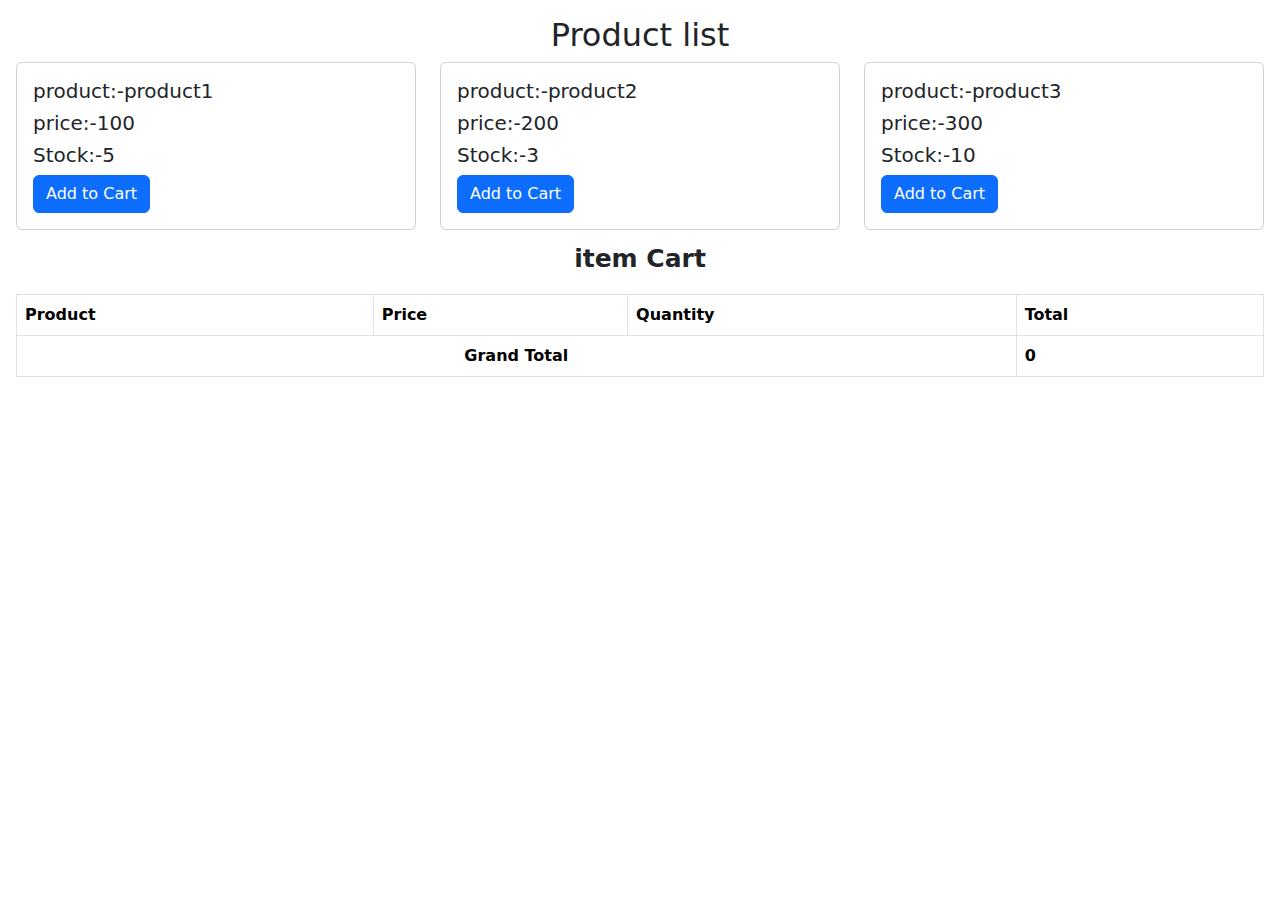
==== javascript/Item-Cart/index.html @ 0bdcaacc "Add files via upload" ====
<!DOCTYPE html>
<html lang="en">
<head>
    <meta charset="UTF-8">
    <meta name="viewport" content="width=device-width, initial-scale=1.0">
    <title>Item-cart</title>
    <link rel="stylesheet" href="	https://cdn.jsdelivr.net/npm/bootstrap@5.3.3/dist/css/bootstrap.min.css">

</head>
<body class="p-3 m-0 border-0 bd-example m-0 border-0">

<h2 class="text-center" >Product list</h2>
    
        

    <div class="row" id="cards">
      
      

    </div>
    <div class="cart" style="font-size: 25px; font-weight: bold; text-align: center; padding-top: 10px;">
      <p>item Cart</p>
    </div>
    <table class="table table-bordered">
        <tr>
          <th scope="col">Product</th>
          <th scope="col">Price</th>
          <th scope="col">Quantity</th>
          <th scope="col">Total</th>
        </tr>
    </table>
  </body>
</html>


<script src="script.js">
  
</script>
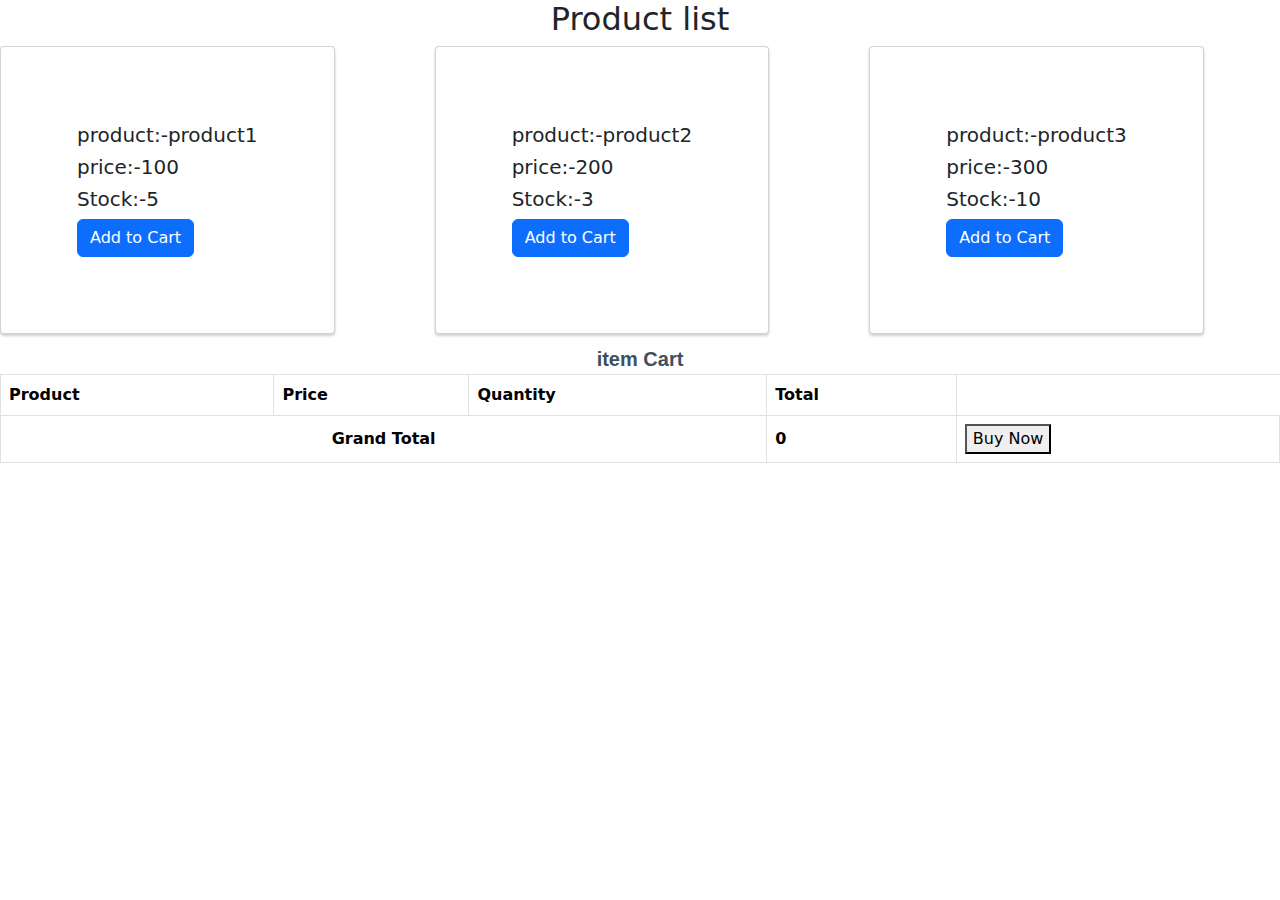
==== commit 148391fb: "code added" ====
--- a/javascript/Item-Cart/index.html
+++ b/javascript/Item-Cart/index.html
@@ -1,38 +1,111 @@
-<!DOCTYPE html>
-<html lang="en">
-<head>
-    <meta charset="UTF-8">
-    <meta name="viewport" content="width=device-width, initial-scale=1.0">
-    <title>Item-cart</title>
-    <link rel="stylesheet" href="	https://cdn.jsdelivr.net/npm/bootstrap@5.3.3/dist/css/bootstrap.min.css">
-
-</head>
-<body class="p-3 m-0 border-0 bd-example m-0 border-0">
-
-<h2 class="text-center" >Product list</h2>
-    
-        
-
-    <div class="row" id="cards">
-      
-      
-
-    </div>
-    <div class="cart" style="font-size: 25px; font-weight: bold; text-align: center; padding-top: 10px;">
-      <p>item Cart</p>
-    </div>
-    <table class="table table-bordered">
-        <tr>
-          <th scope="col">Product</th>
-          <th scope="col">Price</th>
-          <th scope="col">Quantity</th>
-          <th scope="col">Total</th>
-        </tr>
-    </table>
-  </body>
-</html>
-
-
-<script src="script.js">
-  
-</script>+<!DOCTYPE html>
+<html lang="en">
+  <head>
+    <meta charset="UTF-8" />
+    <meta name="viewport" content="width=device-width, initial-scale=1.0" />
+    <title>Item-cart</title>
+    <link
+      rel="stylesheet"
+      href="	https://cdn.jsdelivr.net/npm/bootstrap@5.3.3/dist/css/bootstrap.min.css"
+    />
+    <style>
+      .scard {
+        position: absolute;
+        height: 500px;
+        width: 500px;
+        overflow: hidden;
+        display: none;
+        top: 10px;
+        left: 35%;
+      }
+      .table {
+        position: relative;
+      }
+      .circle {
+        display: flex;
+        align-items: center;
+        justify-content: center;
+      }
+      /* body {
+        text-align: center;
+        padding: 40px 0;
+        background: #EBF0F5;
+      } */
+      h1 {
+        color: #88b04b;
+        font-family: "Nunito Sans", "Helvetica Neue", sans-serif;
+        font-weight: 900;
+        font-size: 40px;
+        margin-bottom: 10px;
+      }
+      p {
+        color: #404f5e;
+        font-family: "Nunito Sans", "Helvetica Neue", sans-serif;
+        font-size: 20px;
+        margin: 0;
+      }
+      i {
+        color: #9abc66;
+        font-size: 100px;
+        line-height: 200px;
+        margin-left: -15px;
+      }
+      .card {
+        background: white;
+        padding: 60px;
+        border-radius: 4px;
+        box-shadow: 0 2px 3px #c8d0d8;
+        display: inline-block;
+        margin: 0 auto;
+      }
+    </style>
+  </head>
+
+  <body>
+    <h2 class="text-center">Product list</h2>
+    <div class="row" id="cards"></div>
+    <div
+      class="cart"
+      style="
+        font-size: 25px;
+        font-weight: bold;
+        text-align: center;
+        padding-top: 10px;
+      "
+    >
+      <p>item Cart</p>
+    </div>
+    <table class="table table-bordered">
+      <tr>
+        <th scope="col">Product</th>
+        <th scope="col">Price</th>
+        <th scope="col">Quantity</th>
+        <th scope="col">Total</th>
+      </tr>
+    </table>
+
+    <div class="scard">
+      <div class="card">
+        <div
+          class="circle"
+          style="
+            border-radius: 200px;
+            height: 200px;
+            width: 200px;
+            background: #f8faf5;
+            margin: 0 auto;
+          "
+        >
+          <i class="checkmark">✓</i>
+        </div>
+        <h1>Success</h1>
+        <p>
+          We received your purchase request;<br />
+          we'll be in touch shortly!
+        </p>
+      </div>
+    </div>
+  </body>
+</html>
+
+<script src="script.js"></script>
